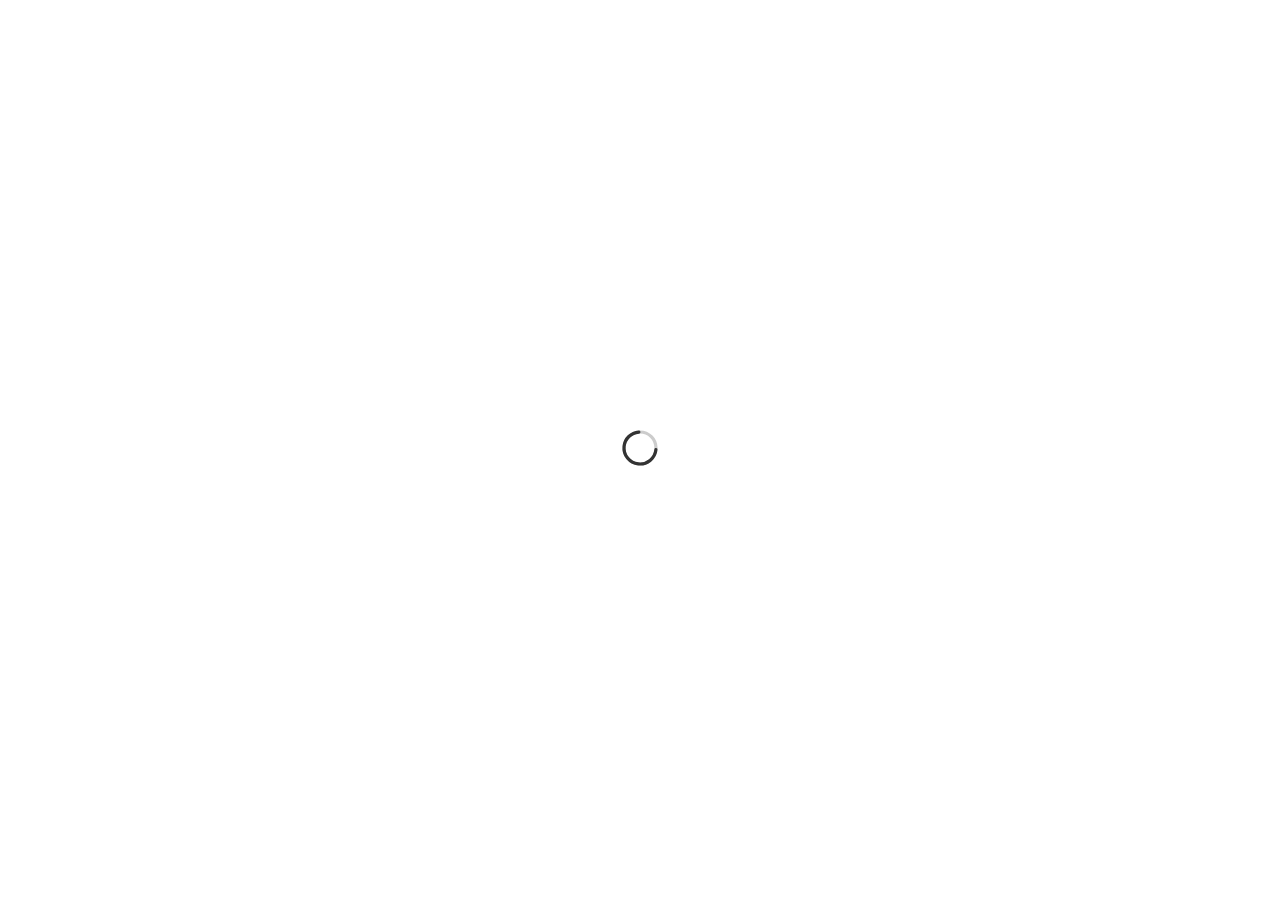
==== webApp/src/webMain/resources/index.html @ e3b8fd78 "chore: initial KMP setup and clean architecture structure" ====
<!DOCTYPE html>
<html lang="en">
<head>
    <meta charset="UTF-8">
    <meta name="viewport" content="width=device-width, initial-scale=1.0">
    <title>ghias</title>
    <link type="text/css" rel="stylesheet" href="styles.css">
</head>
<body style="text-align: center; align-content: center">
    <svg xmlns="http://www.w3.org/2000/svg" width="40" height="40" viewBox="0 0 50 50" role="presentation">
        <circle cx="25" cy="25" r="20" stroke="#ccc" stroke-width="4" fill="none"/>
        <circle cx="25" cy="25" r="20" stroke="#333" stroke-width="4" fill="none" stroke-linecap="round"
                stroke-dasharray="90 125">
            <animateTransform attributeName="transform" type="rotate" from="0 25 25" to="360 25 25" dur="1s"
                              repeatCount="indefinite"/>
        </circle>
    </svg>
    <script type="application/javascript" src="webApp.js"></script>
</body>
</html>
---- webApp/src/webMain/resources/styles.css ----
html, body {
    width: 100%;
    height: 100%;
    margin: 0;
    padding: 0;
    overflow: hidden;
}
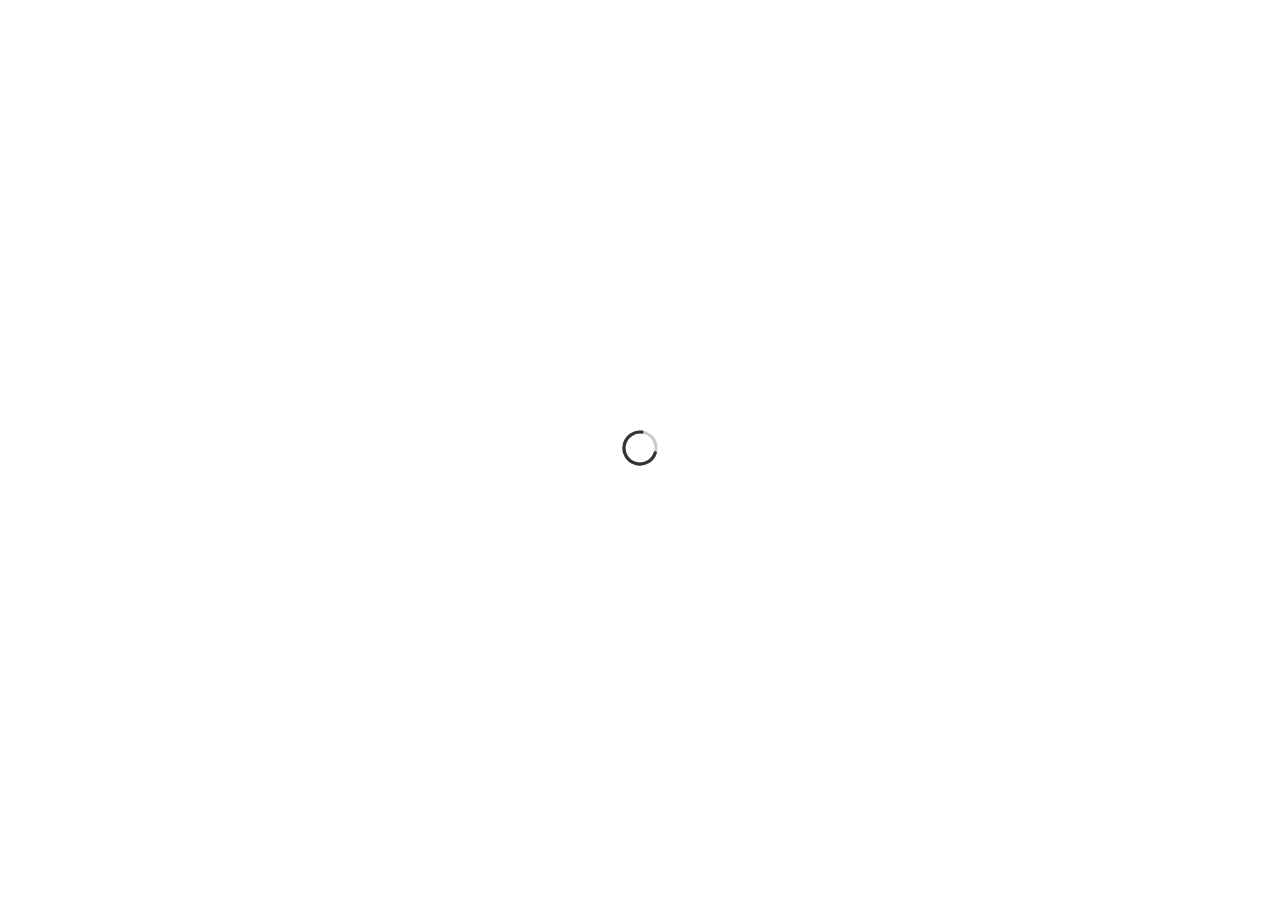
==== commit 098923e7: "add dev.py and test ui" ====
--- a/webApp/src/webMain/resources/index.html
+++ b/webApp/src/webMain/resources/index.html
@@ -15,6 +15,9 @@
                               repeatCount="indefinite"/>
         </circle>
     </svg>
+
+    <div id="root"></div>
+
     <script type="application/javascript" src="webApp.js"></script>
 </body>
-</html>+</html>
